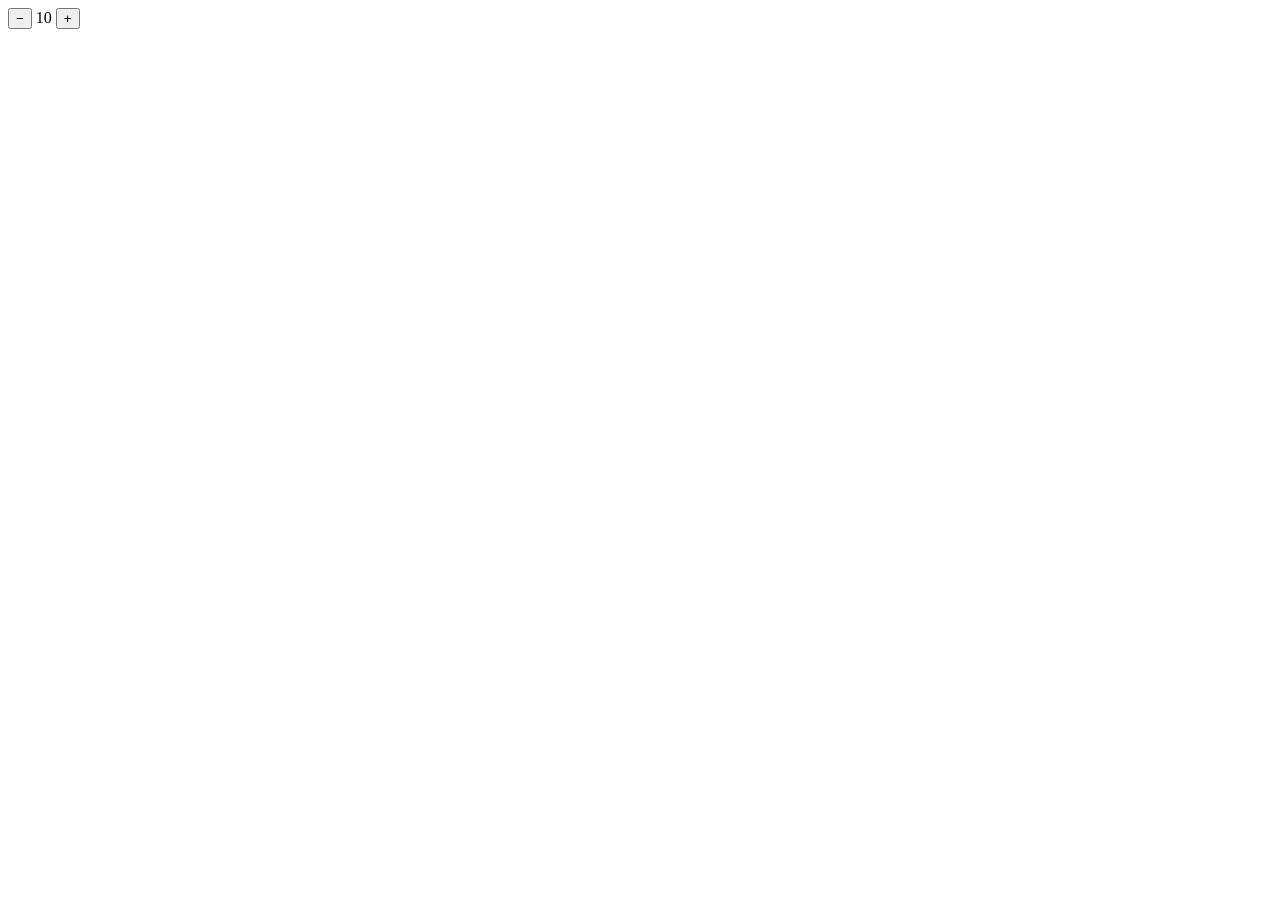
==== 01counter.html @ 2f652f67 "Modifico para inicializar html con valor inicial" ====
<!DOCTYPE html>
<html lang="en">
<head>
    <meta charset="UTF-8">
    <meta http-equiv="X-UA-Compatible" content="IE=edge">
    <meta name="viewport" content="width=device-width, initial-scale=1.0">
    <title>Counter</title>
</head>
<body>

    <counter-element></counter-element>

    <script>
        class CounterElement extends HTMLElement {
            constructor() {
                super();
                // initial private value
                this._value = 10;
            }

            // getter
            get value(){
                return this._value;
            }
            
            // setter
            set value(value){
                this._value = value;
                // update view DOM element
                this.valueSpan.innerText = this._value;
            }

            // insert DOM
            connectedCallback() {
                // DOM value
                this.innerHTML = `
                    <button id="minus-button">&minus;</button>
                    <span id="value">0</span>
                    <button id="plus-button">&plus;</button>`;
                
                // reference value DOM
                this.valueSpan = this.querySelector('#value');
                // init value DOM
                this.valueSpan.innerText = this._value;

                // buttons listeners
                const munisButton = this.querySelector('#minus-button');
                munisButton.addEventListener('click', () => {
                    // use setter
                    this.value--;
                });
                const plusButton = this.querySelector('#plus-button');
                plusButton.addEventListener('click', () => {
                    // use setter
                    this.value++;
                })
            }
        }

        // unique declaration
        if(!customElements.get('counter-element')) {
            customElements.define('counter-element', CounterElement);
        }
    </script>
</body>
</html>
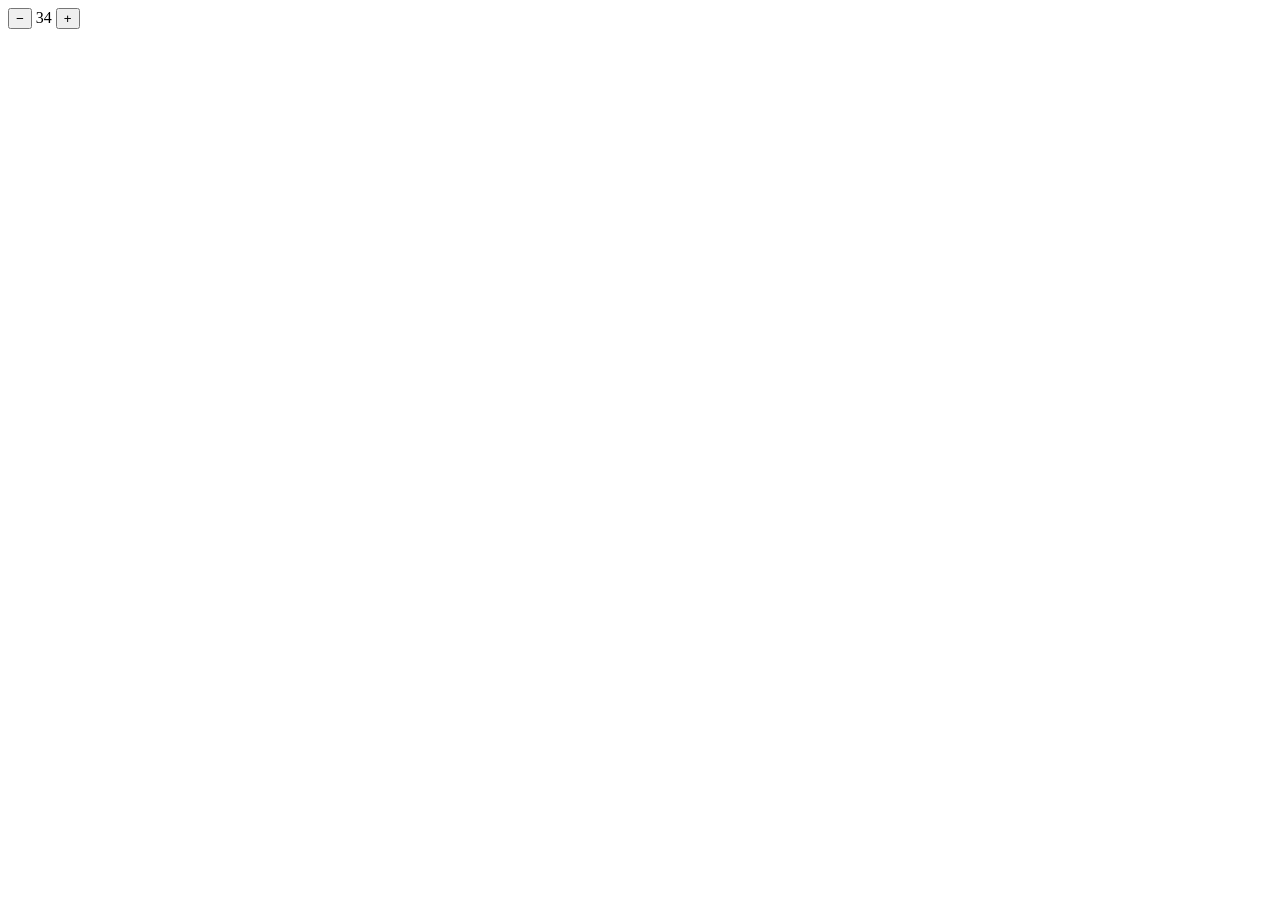
==== commit 9e795825: "Modifico para mostrar un valor inicial indicado como atributo en declaración del elementoen el html" ====
--- a/01counter.html
+++ b/01counter.html
@@ -8,10 +8,17 @@
 </head>
 <body>
 
-    <counter-element></counter-element>
+    <counter-element value="34"></counter-element>
 
     <script>
         class CounterElement extends HTMLElement {
+
+
+            // getter estático para el attributeChangedCallback -> array de atributos
+            static get observedAttributes() {
+                return ['value'];
+            }
+
             constructor() {
                 super();
                 // initial private value
@@ -35,7 +42,7 @@
                 // DOM value
                 this.innerHTML = `
                     <button id="minus-button">&minus;</button>
-                    <span id="value">0</span>
+                    <span id="value"></span>
                     <button id="plus-button">&plus;</button>`;
                 
                 // reference value DOM
@@ -55,6 +62,14 @@
                     this.value++;
                 })
             }
+
+            attributeChangedCallback(name, oldValue, newValue) {
+                // parse string to int
+                this._value = parseInt(newValue, 10);
+                console.log(`changed value ${name} ${oldValue} ${newValue}`)
+                // this.valueSpan.innerText = this._value;
+            }
+
         }
 
         // unique declaration
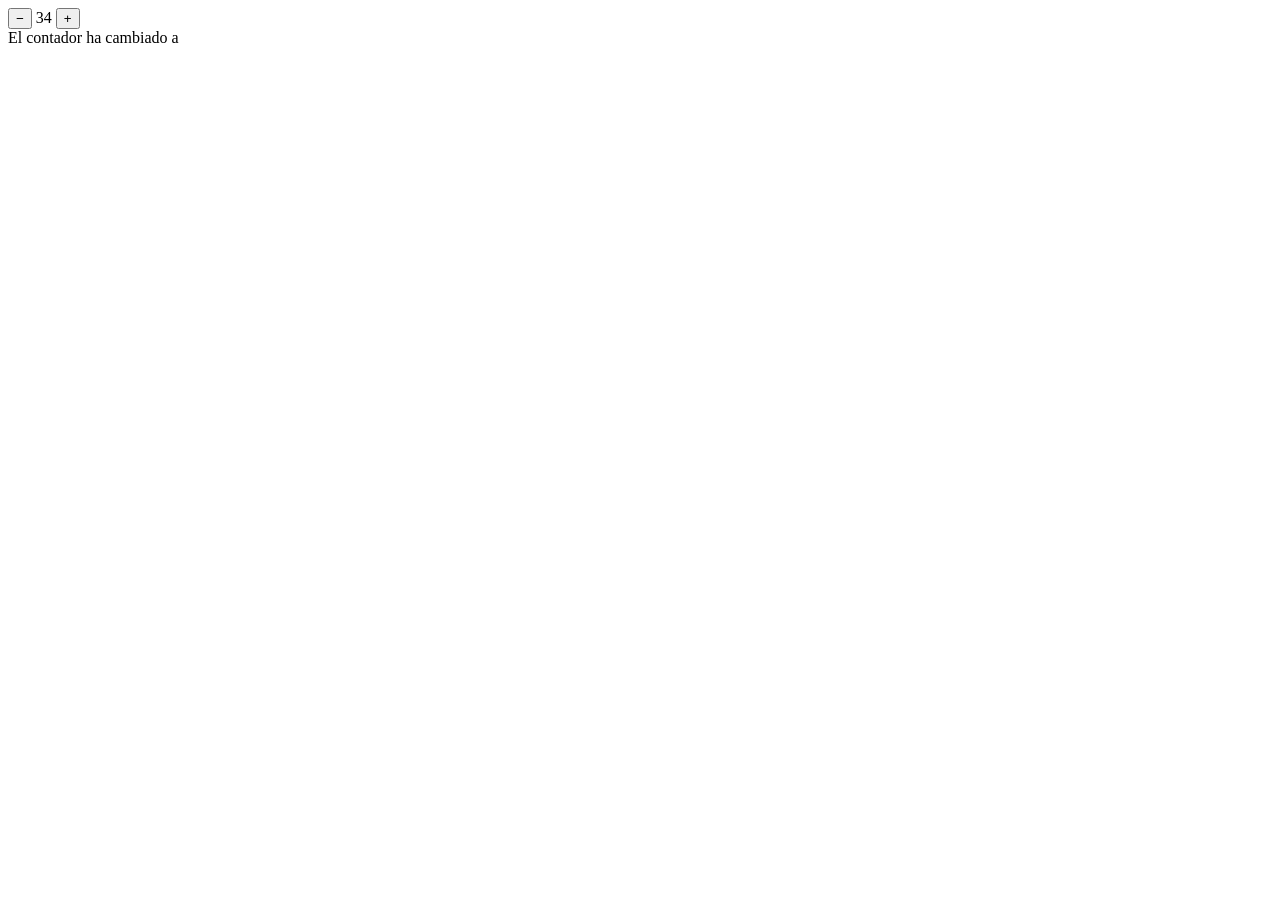
==== commit bdc4c52f: "Modifico con mostrado por pantalla con un listener custom para el elemento" ====
--- a/01counter.html
+++ b/01counter.html
@@ -8,7 +8,9 @@
 </head>
 <body>
 
-    <counter-element value="34"></counter-element>
+    <counter-element id="my-counter" value="34"></counter-element>
+
+    <div>El contador ha cambiado a <span id="new-value"></span></div>
 
     <script>
         class CounterElement extends HTMLElement {
@@ -21,8 +23,8 @@
 
             constructor() {
                 super();
-                // initial private value
-                this._value = 10;
+                // initial private value using setter
+                this.value = 10;
             }
 
             // getter
@@ -32,9 +34,14 @@
             
             // setter
             set value(value){
-                this._value = value;
-                // update view DOM element
-                this.valueSpan.innerText = this._value;
+                // control if value changes or not
+                if(this._value === value){
+                    return;
+                } else{
+                    this._value = value;
+                    // update view DOM element
+                    this._updateViewValue();
+                }
             }
 
             // insert DOM
@@ -48,7 +55,7 @@
                 // reference value DOM
                 this.valueSpan = this.querySelector('#value');
                 // init value DOM
-                this.valueSpan.innerText = this._value;
+                this._updateViewValue();
 
                 // buttons listeners
                 const munisButton = this.querySelector('#minus-button');
@@ -64,18 +71,50 @@
             }
 
             attributeChangedCallback(name, oldValue, newValue) {
-                // parse string to int
-                this._value = parseInt(newValue, 10);
-                console.log(`changed value ${name} ${oldValue} ${newValue}`)
-                // this.valueSpan.innerText = this._value;
+                // parse string to int using setter
+                // control attribute modified
+                if(name === 'value') {
+                    this.value = parseInt(newValue, 10);
+                    this._updateViewValue();
+                } else{ // not value attribute declared
+                    this.value = 0;
+                }
             }
 
-        }
+            // display or not if valueSpan exists in dom
+            _updateViewValue(){
+                if(this.valueSpan) {
+                    this.valueSpan.innerText = this._value;
+                } 
 
+                // custom event attached element
+                this.dispatchEvent(
+                    new CustomEvent('valueChanged', { detail: this._value})
+                );        
+            }
+
+            disconnectedCallback() {
+                // disconnect listeners
+                this.munisButton.removeEventListener('click');
+                this.plusButton.removeEventListener('click');
+            }
+
+        } //end class
+
+        /**
+         * SCRIPT  
+        */
         // unique declaration
         if(!customElements.get('counter-element')) {
             customElements.define('counter-element', CounterElement);
         }
+
+        const counter = document.querySelector('#my-counter');
+        counter.addEventListener('valueChanged', (event) => {
+            console.log('On valueChanged event');
+            const newValueSpan = document.querySelector('#new-value');
+            newValueSpan.innerText = event.detail;
+        })
     </script>
 </body>
 </html>
